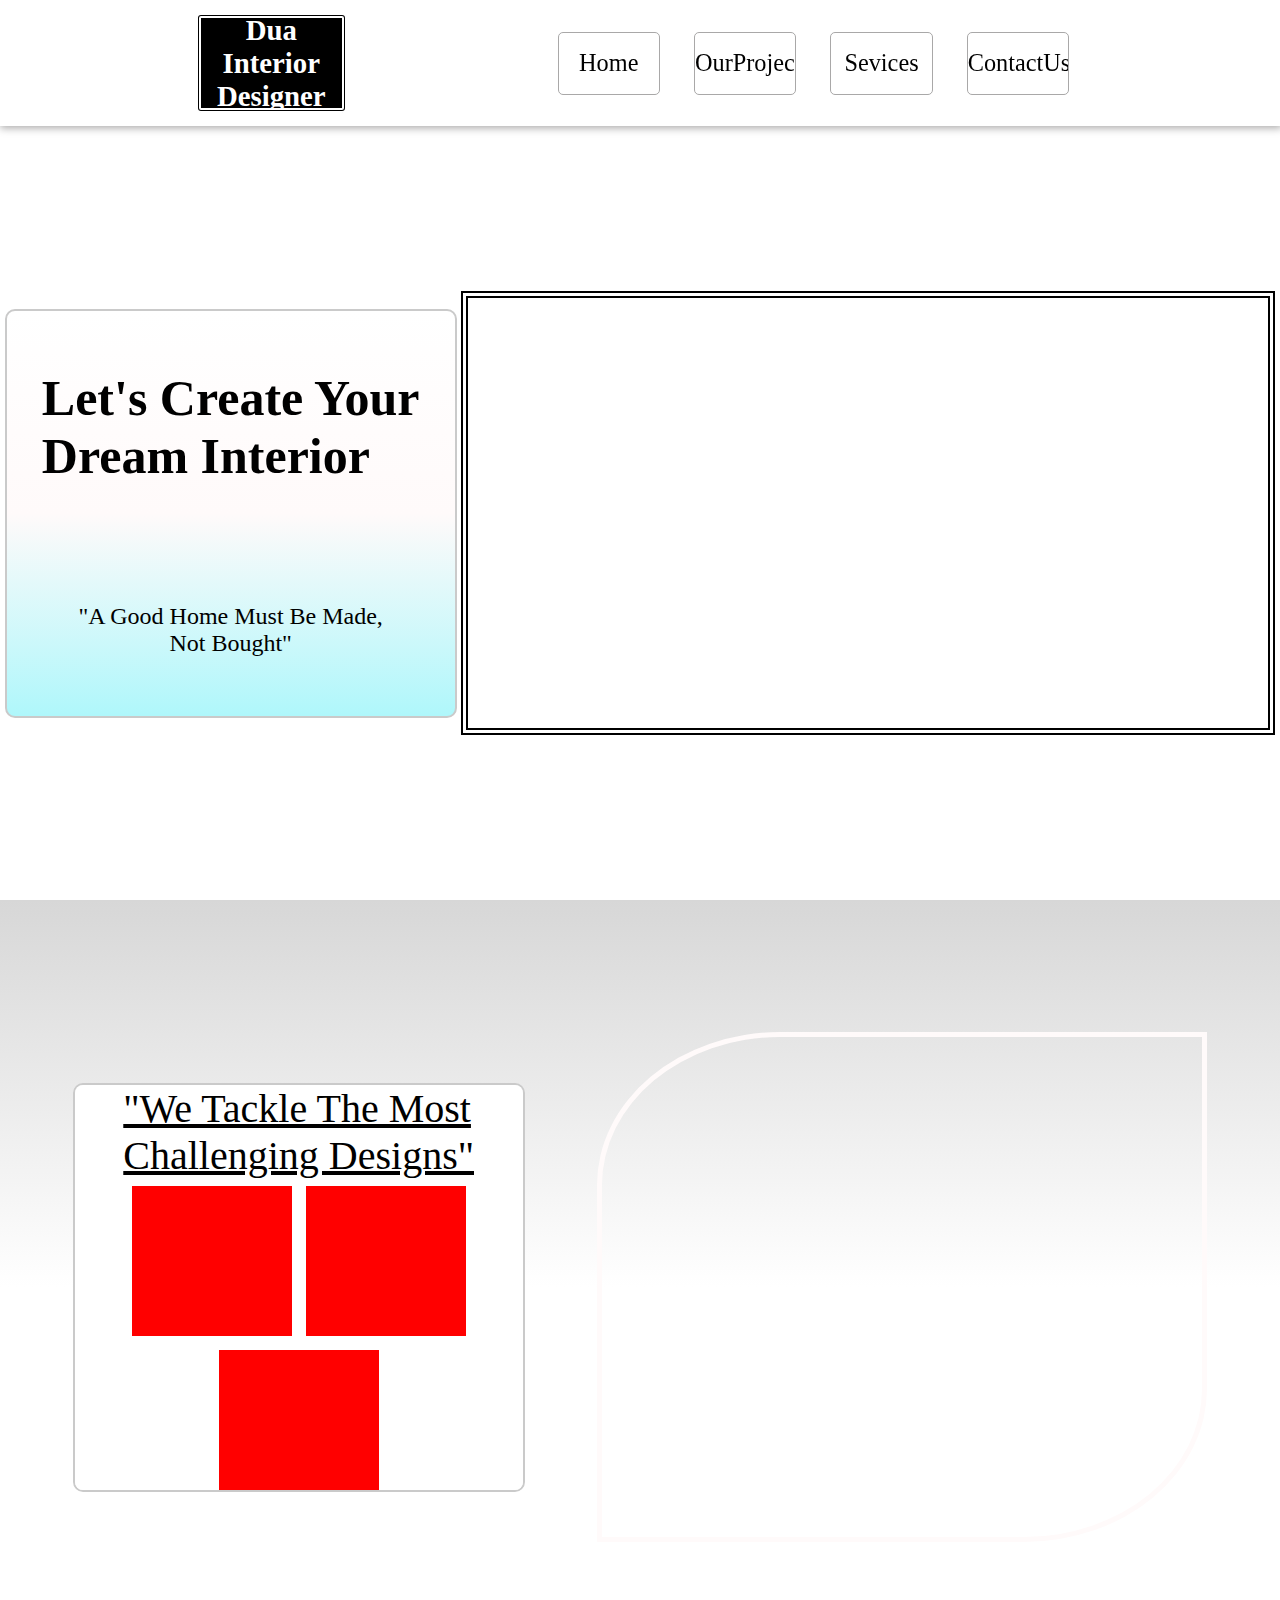
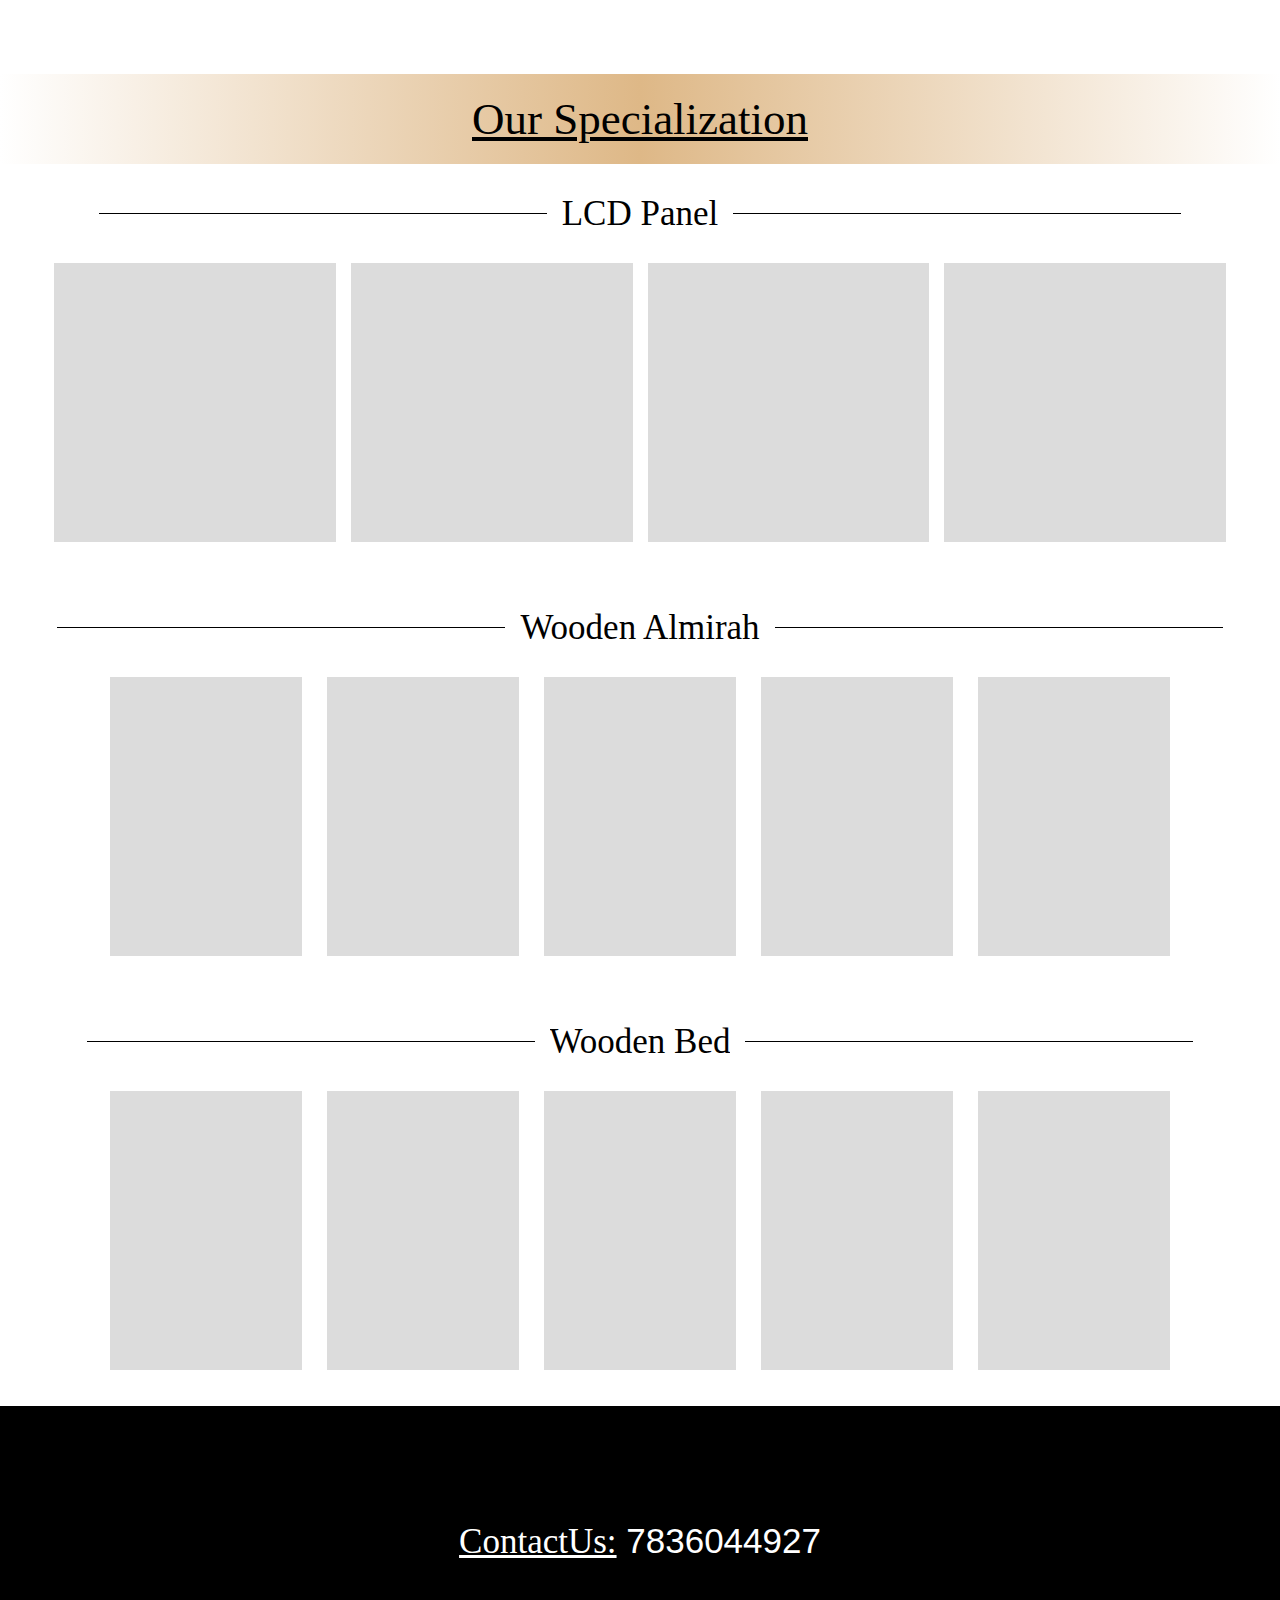
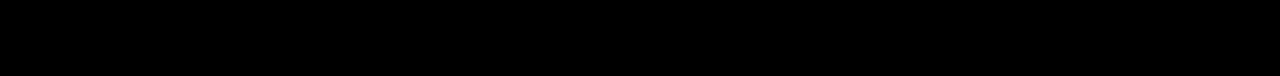
==== index.html @ 4cc11ae5 "Add files via upload" ====
<!DOCTYPE html>
<html lang="en">
<head>
    <meta charset="UTF-8">
    <meta name="viewport" content="width=device-width, initial-scale=1.0">
    <title>DuaInteriorDesigner</title>
    <link rel="stylesheet" href="style.css">
</head>
<body>
    <main>
        <header>
            <div id="logo"><p>Dua Interior Designer</p></div>
            <div>
                <a href="#fakeheader"><button class="headerbtns">Home</button></a>
                <button class="headerbtns">OurProjects</button>
                <button class="headerbtns">Sevices</button>
                <a href="#contactus"><button class="headerbtns">ContactUs</button></a>

            </div>
        </header>
        <div id="fakeheader"></div>
        <div class="pages" >
            <div class="info"><h1 id="firstPageInfo">Let's Create Your<br>Dream Interior</h1><br><h2 style="text-align: center; font-weight: lighter;">"A Good Home Must Be Made,<br>Not Bought"</h2></div>
            <div id="frontPageImage"></div>
        </div>
        <div class="pages" id="secondpage">
            <div class="info" style="background-color: white; background-image: none;"><h1 id="secondPageInfo">"We Tackle The Most<br>Challenging Designs"</h1>
                <div class="secondpageItems" style="background-image: url('images/almirah6.jpg'); background-size: contain;"></div>
                <div class="secondpageItems" style="background-image: url('images/bed6.jpg'); background-size: contain;"></div>
                <div class="secondpageItems" style="background-image: url('images/lcdpanel.jpg'); background-size: contain;"></div>
            </div>
            <div id="secondpageImage"></div>
        </div>
        <div id="thirdHead"><p>Our Specialization</p></div><br>
        <div class="Specializationheader" ><hr><p>LCD Panel</p><hr></div>
        <div class="SpecializedDiv" id="firstSpecializedDiv">  
            <div class="SpecializedItems" style="background-image: url('images/frontpage.webp'); background-size: contain;"></div>   
            <div class="SpecializedItems" style="background-image: url('images/lcdpanel2.jpg'); background-size: contain;"></div>   
            <div class="SpecializedItems" style="background-image: url('images/lcdpanel6.webp'); background-size:contain;"></div>   
            <div class="SpecializedItems" style="background-image: url('images/lcdpanel3.jpg'); background-size: contain;"></div>   
        </div>
        <br><br>
        <div class="Specializationheader"><hr><p>Wooden Almirah</p><hr></div>
        <div class="SpecializedDiv">  
            <div class="SpecializedItems2" style="background-image: url('images/almirah6.jpg'); background-size:contain;"></div>   
            <div class="SpecializedItems2" style="background-image: url('images/almirah5.webp'); background-size: contain;"></div>   
            <div class="SpecializedItems2" style="background-image: url('images/almirah7.jpg'); background-size: contain;"></div>   
            <div class="SpecializedItems2" style="background-image: url('images/almirah3.jpg'); background-size:contain;"></div>   
            <div class="SpecializedItems2" style="background-image: url('images/almirah.jpg'); background-size: contain;"></div>   
        </div>
        <br><br>
        <div class="Specializationheader"><hr><p>Wooden Bed</p><hr></div>
        <div class="SpecializedDiv">  
            <div class="SpecializedItems2" style="background-image: url('images/bed5.jpg'); background-size:contain;"></div>   
            <div class="SpecializedItems2" style="background-image: url('images/bed.webp'); background-size: contain;"></div>   
            <div class="SpecializedItems2" style="background-image: url('images/bed6.jpg'); background-size: contain;"></div>   
            <div class="SpecializedItems2" style="background-image: url('images/bed4.webp'); background-size:contain;"></div>   
            <div class="SpecializedItems2" style="background-image: url('images/bed2.webp'); background-size: contain;"></div>   
        </div>
        <br>
    <footer>
        <p id="contactus" style="font-family: Arial, Helvetica, sans-serif;"><u>ContactUs:</u> 7836044927</p>
    </footer>
    </main>
</body>
</html>
---- style.css ----
*{
    margin: 0%;
    padding: 0%;
    font-family: Georgia, 'Times New Roman', Times, serif;
    overflow-x: hidden;
}
body,html{
    margin: 0%;
    padding: 0%;
}
header{
    height: 14vh;
    width: 100vw;
    background-color: white;
    display: flex;
    justify-content: space-evenly;
    align-items: center;
    box-shadow: 1px 1px 8px 1px rgb(169, 168, 168);
    position: fixed;
}
#fakeheader{
    height: 14vh;
    width: 100vw;
}
#logo{
    height: 10vh;
    width: 11vw;
    color: white;
    background-color: black;
    border-radius: 5px;
    font-size: 3.2vh;
    border: 5px double white;
    display: flex;
    justify-content: center;
    align-items: center;
    text-align: center;
    font-weight: bold;
}
.headerbtns{
    height: 7vh;
    width: 8vw;
    font-size: 2.7vh;
    background-color: white;
    margin: 15px;
    border: none;
    border-radius: 5px;
    border: 1px solid  rgb(169, 168, 168);
    &:hover{
        color: white;
        background-color: black;
        border: 5px double white;
        border-radius: 5px;
    }
}
#firstPageInfo{
    font-size: 50px; 
    text-align: start;
}
.pages{
    height: 86vh;
    background-color: white;
    display: flex;
    justify-content: space-evenly;
    align-items: center;
}
#frontPageImage{
    height: 430px;
    width: 800px;
    background-image: url('images/livingroom.jpg');
    background-size:700px 430px; 
    background-repeat: no-repeat; 
    background-position: center;
    border: 7px double black;
}
#secondpage{
    height: 86vh;
    background-color:silver;
    background-image: linear-gradient(rgb(215, 215, 215),white,white);
    display: flex;
    justify-content: space-evenly;
    align-items: center;
}
.info{
    height: 45vh;
    width: 35vw;
    background-image: linear-gradient(white,snow,rgb(175, 247, 251));
    border-radius: 10px;
    border: 2px solid rgb(202, 202, 202);
    display: flex;
    flex-wrap: wrap;
    justify-content: center;
    align-items: center;
}
#secondPageInfo{
    font-size: 40px; 
    text-align: start; 
    font-weight: lighter; 
    text-decoration: underline;
}
.secondpageItems{
    height: 150px;
    width: 160px;
    background-color: red;
    margin: 7px;
}
#secondpageImage{
    height: 500px;
    width: 600px;
    background-image: url('images/livingroom3.webp');
    background-size:cover; 
    background-repeat: no-repeat; 
    background-position: center;
    border-top-left-radius: 30%;
    border-bottom-right-radius: 30%;
    border: 5px solid snow;
}
#thirdHead{
    height: 10vh; 
    width: 100vw; 
    font-size: 45px; 
    display: flex;
    justify-content: center;
    align-items: center;
    text-decoration: underline;
    background-image: linear-gradient(to right,white,burlywood,white);
}
.SpecializedDiv{
    height: 35vh;
    width: 100vw;
    background-color: transparent;
    display: flex;
    justify-content: center;
    align-items: center;
    gap: 5px;
}
.SpecializedItems{
    height: 31vh;
    width: 22vw;
    background-color: gainsboro;
    margin: 5px;
    background-repeat: no-repeat;
    background-position: center;
}
hr{ height: 1.2px;
    width: 35vw;
    background-color: black;
    border: none;
}
.SpecializedItems2{
    height: 31vh;
    width: 15vw;
    background-color: gainsboro;
    margin: 10px;
    background-repeat: no-repeat;
    background-position: center;
}
.Specializationheader{
    height:7vh; 
    width:100vw; 
    display: flex; 
    justify-content: center; 
    align-items: center; 
    font-size:35px; 
    gap: 15px;
}
footer{
    height: 30vh;
    background-color: black;
    display: flex;
    justify-content: center;
    align-items: center;
    color:white; 
    font-size:35px; 
    font-family: Arial, Helvetica, sans-serif;
}
@media screen and (max-width:550px) {
    header{
        height: 14vh;
        background-color: white;
        display: flex;
        flex-wrap: wrap;
        justify-content:center;
        align-items: center;
        box-shadow: 1px 1px 8px 1px rgb(169, 168, 168);
        position: fixed;
    }
    #fakeheader{
        height: 14vh;
        width: 100vw;
    }
    #logo{
        height: 8vh;
        width: 35vw;
        color: white;
        background-color: black;
        border-radius: 5px;
        font-size: 2.4vh;
        border: 5px double white;
        display: flex;
        justify-content: center;
        align-items: center;
        font-weight: bold;
        margin: 5px;
    }
    .headerbtns{
        height: 6vh;
        width: 32vw;
        font-size: 2.7vh;
        background-color: white;
        margin: 1.5vh;
        margin-left:11.5vw;
        border: none;
        border-radius: 5px;
        border: 1px solid  rgb(169, 168, 168);
        &:hover{
            color: white;
            background-color: black;
            border: 5px double white;
            border-radius: 5px;
        }
    }
    .pages{
        height: 62vh;
        background-color: white;
        display: inline-block;
        justify-content: center;
        align-items: center;
    }
    .info{
        height: 25vh;
        width: 90vw;
        background-image: linear-gradient(white,snow,rgb(175, 247, 251));
        border-radius: 10px;
        border: 2px solid rgb(202, 202, 202);
        display: flex;
        flex-wrap: wrap;
        justify-content: center;
        align-items: center;
        margin: 20px;
        font-size: 11px;
    } 
    #firstPageInfo{
        font-size: 25px; 
        text-align: start;
    }       
    #frontPageImage{
        height: 27vh;
        width: 95vw;
        background-image: url('images/livingroom.jpg');
        background-size:87vw 26.99vh; 
        background-repeat: no-repeat; 
        background-position: center;
        border: 5px double black;
        margin: 5px;
    }  
    #secondpage{
        height: 70vh;
        background-image: linear-gradient(rgb(215, 215, 215),white,white);
        display: flex;
        flex-direction: column;
        justify-content: center;
        align-items: center;
    }
    #secondPageInfo{
        width: 100%;
        display: flex;
        justify-content: center;
        font-size: 25px; 
        text-align: start; 
        font-weight: lighter; 
        text-decoration: underline;
    }    
    .secondpageItems{
        height: 90px;
        width: 100px;
        background-color: red;
        margin: 7px;
        margin-left: 9px;
    }
    #secondpageImage{
        height: 30vh;
        width: 90vw;
        background-image: url('images/livingroom3.webp');
        background-size:cover; 
        background-repeat: no-repeat; 
        background-position: center;
        border-top-left-radius: 30%;
        border-bottom-right-radius: 30%;
        border: 5px solid snow;
    } 
    #thirdHead{
        height: 7vh; 
        width: 100vw; 
        font-size: 28px; 
        display: flex;
        justify-content: center;
        align-items: center;
        text-decoration: underline;
        background-image: linear-gradient(to right,white,burlywood,white);
    }    
    .Specializationheader{
        height:7vh; 
        width:100vw; 
        display: flex; 
        justify-content: center; 
        align-items: center; 
        font-size:25px; 
        gap: 15px;
    }
    #firstSpecializedDiv{
        height: 35vh;
    }
    .SpecializedDiv{
        height: 60vh;
        width: 100vw;
        background-color: transparent;
        display: flex;
        flex-wrap: wrap;
        justify-content: center;
        align-items: center;
        gap: 5px;
    }
    .SpecializedItems{
        height: 14vh;
        width: 45vw;
        background-color: gainsboro;
        margin: 5px;
        background-repeat: no-repeat;
        background-position: center;
    }
    hr{ height: 1.2px;
        width: 21vw;
        background-color: black;
        border: none;
    } 
    .SpecializedItems2{
        height: 18vh;
        width: 40vw;
        background-color: gainsboro;
        margin: 5px;
        background-repeat: no-repeat;
        background-position: center;
    }
    footer{
        font-size:30px; 
        display: flex;
        flex-direction: column; 
    }    
}
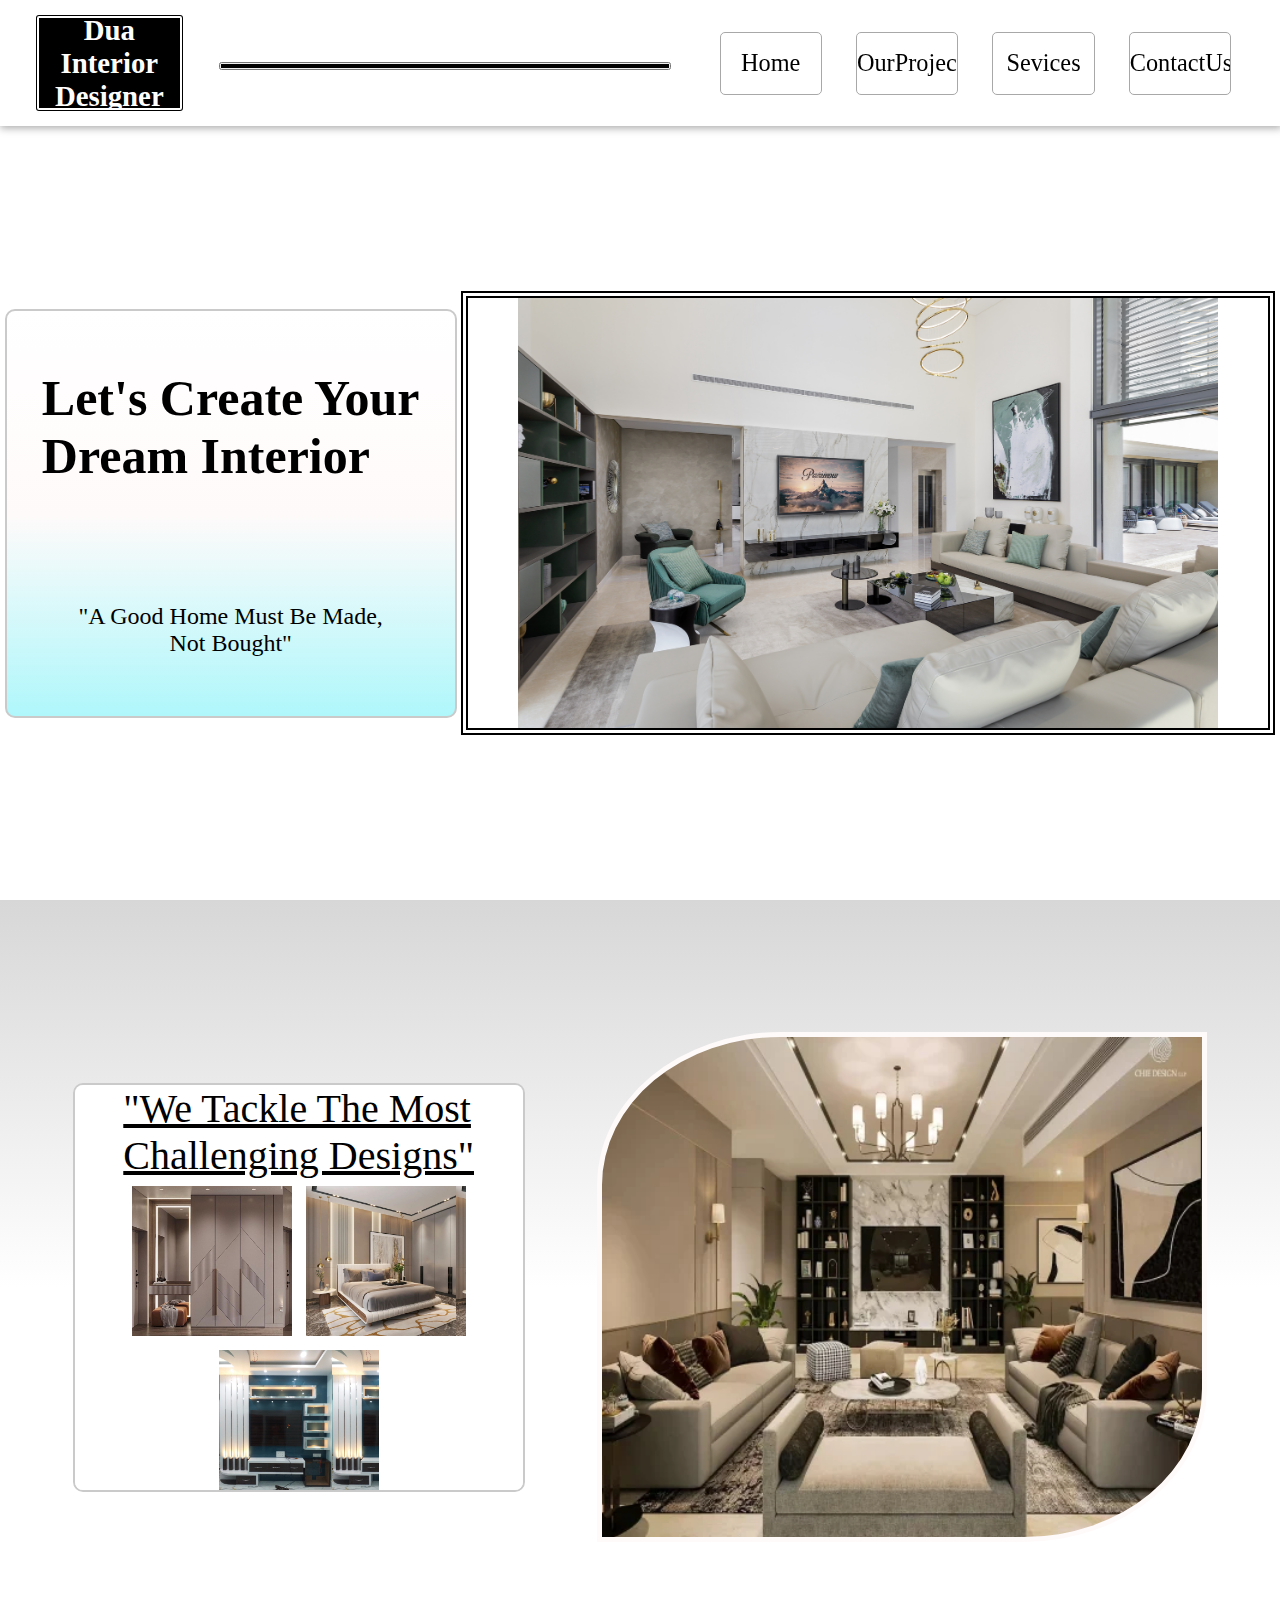
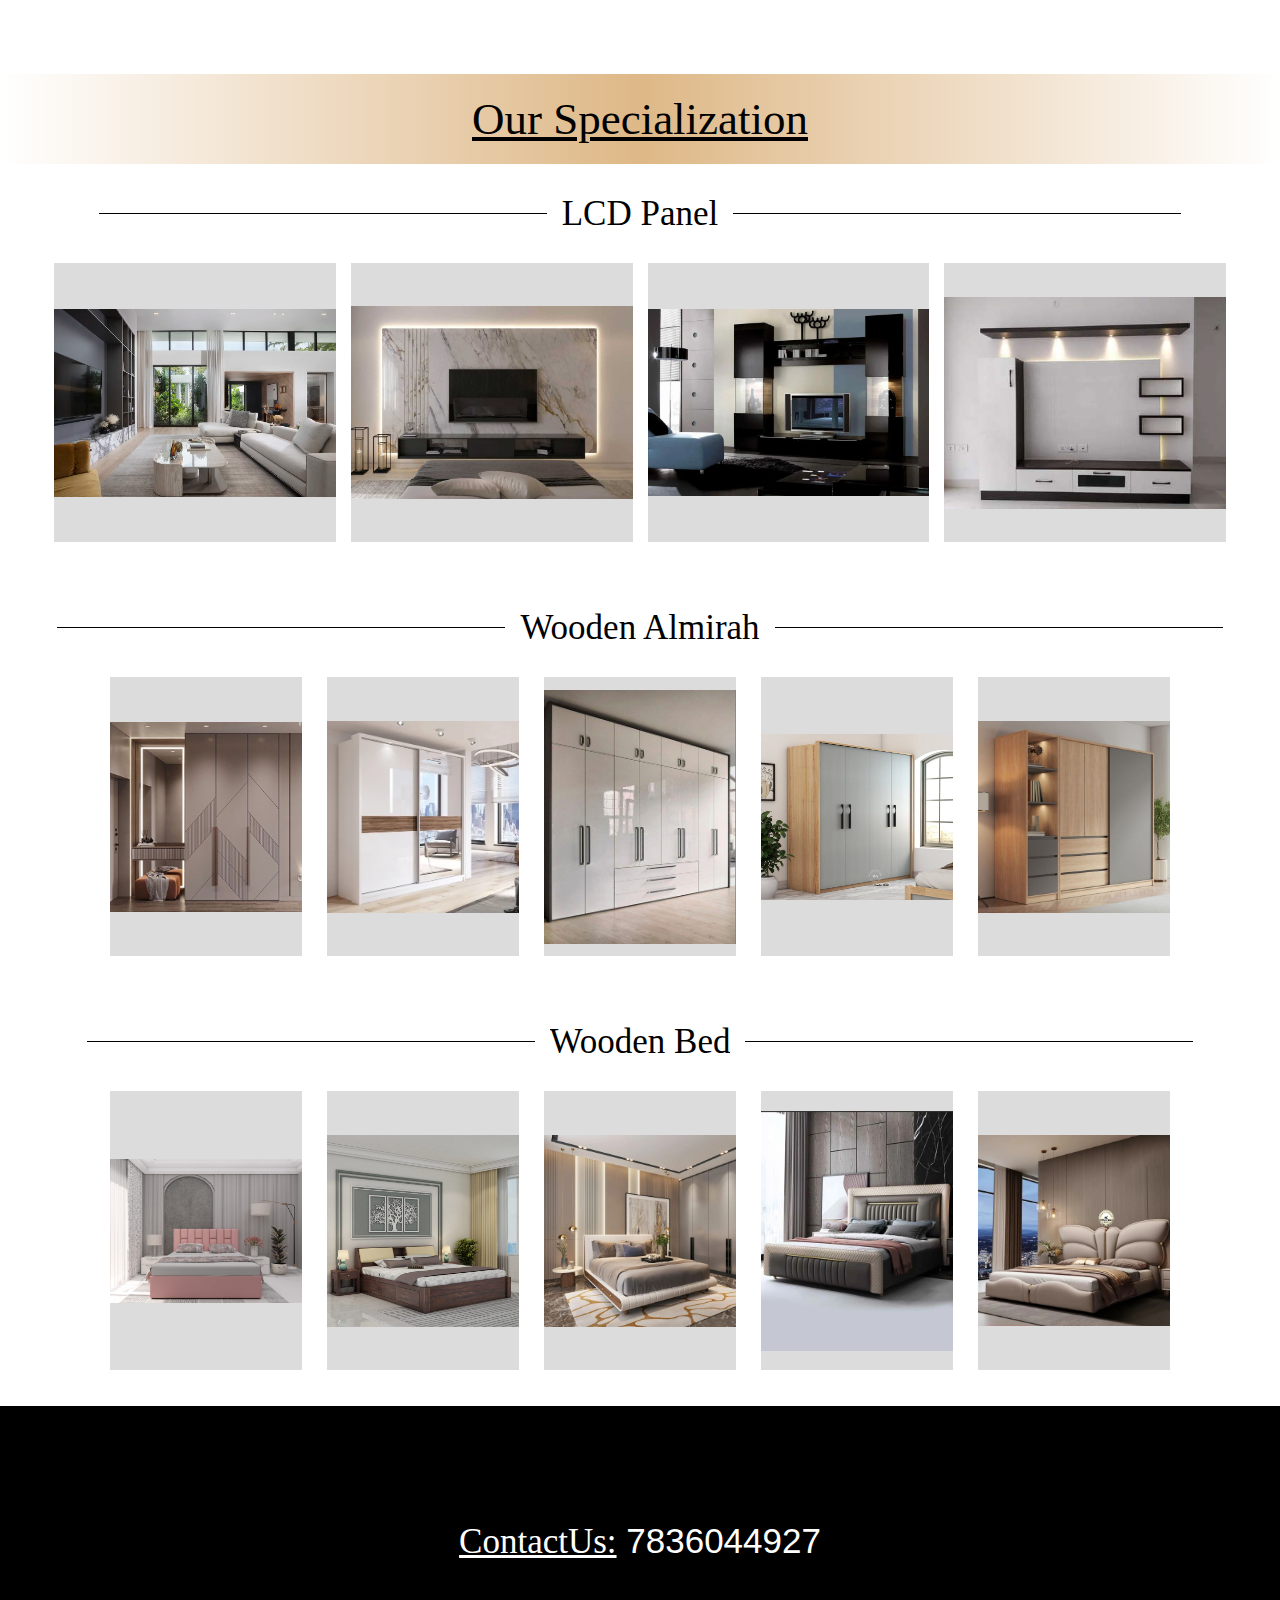
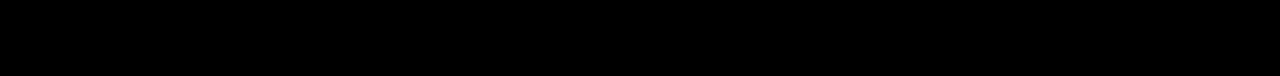
==== commit a9f9f38e: "Update index.html" ====
--- a/index.html
+++ b/index.html
@@ -10,12 +10,12 @@
     <main>
         <header>
             <div id="logo"><p>Dua Interior Designer</p></div>
-            <div>
-                <a href="#fakeheader"><button class="headerbtns">Home</button></a>
-                <button class="headerbtns">OurProjects</button>
-                <button class="headerbtns">Sevices</button>
+            <a href="#homebtn"><button id="morebtn" ><hr class="more"><hr class="more"><hr class="more"></button></a>
+            <div id="headerbtn">
+                <a href="#fakeheader"><button class="headerbtns" id="homebtn">Home</button></a>
+                <a href=""><button class="headerbtns">OurProjects</button></a>
+                <a href=""><button class="headerbtns">Sevices</button></a>
                 <a href="#contactus"><button class="headerbtns">ContactUs</button></a>
-
             </div>
         </header>
         <div id="fakeheader"></div>
@@ -24,7 +24,7 @@
             <div id="frontPageImage"></div>
         </div>
         <div class="pages" id="secondpage">
-            <div class="info" style="background-color: white; background-image: none;"><h1 id="secondPageInfo">"We Tackle The Most<br>Challenging Designs"</h1>
+            <div class="info" style="background-color: white; background-image: none;"><h1 id="secondPageInfo">"We Tackle The Most<br>Challenging Designs" </h1>
                 <div class="secondpageItems" style="background-image: url('images/almirah6.jpg'); background-size: contain;"></div>
                 <div class="secondpageItems" style="background-image: url('images/bed6.jpg'); background-size: contain;"></div>
                 <div class="secondpageItems" style="background-image: url('images/lcdpanel.jpg'); background-size: contain;"></div>
@@ -62,5 +62,6 @@
         <p id="contactus" style="font-family: Arial, Helvetica, sans-serif;"><u>ContactUs:</u> 7836044927</p>
     </footer>
     </main>
+    <script src="index.js"></script>
 </body>
-</html>+</html>
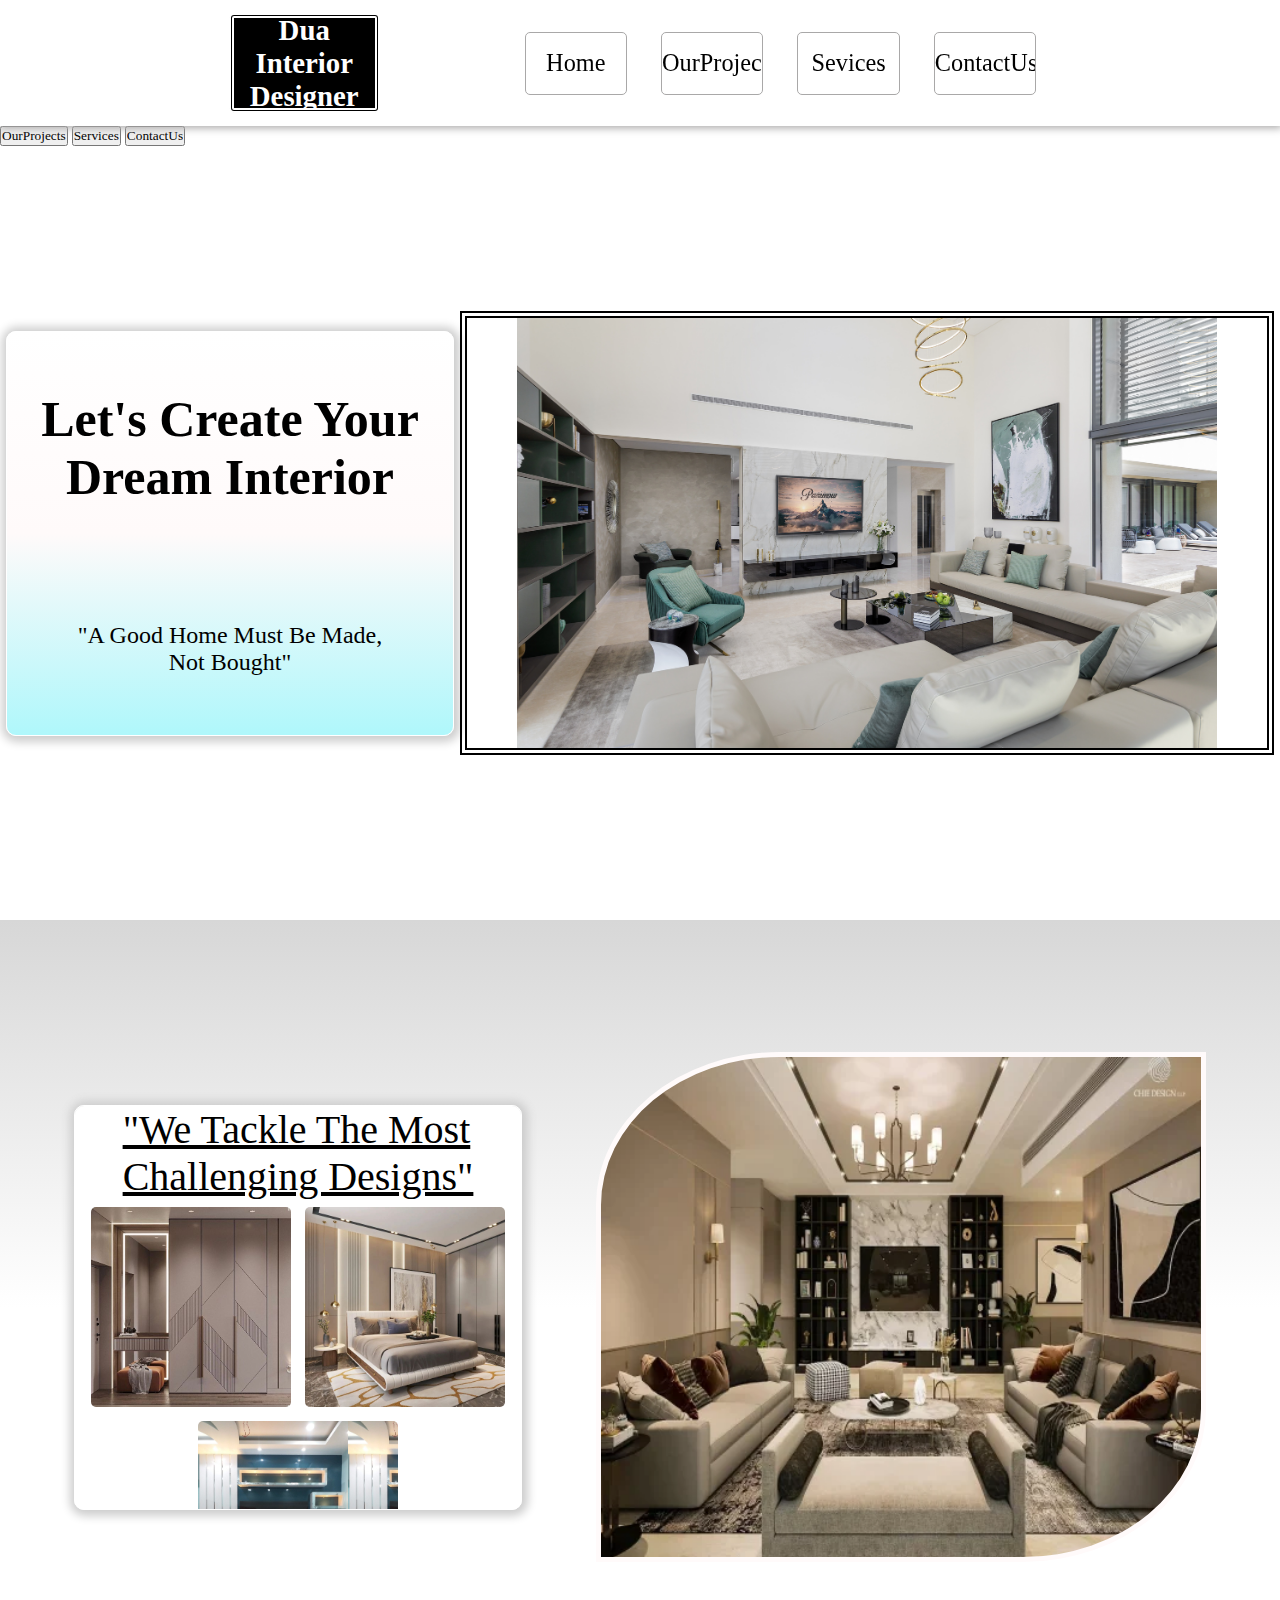
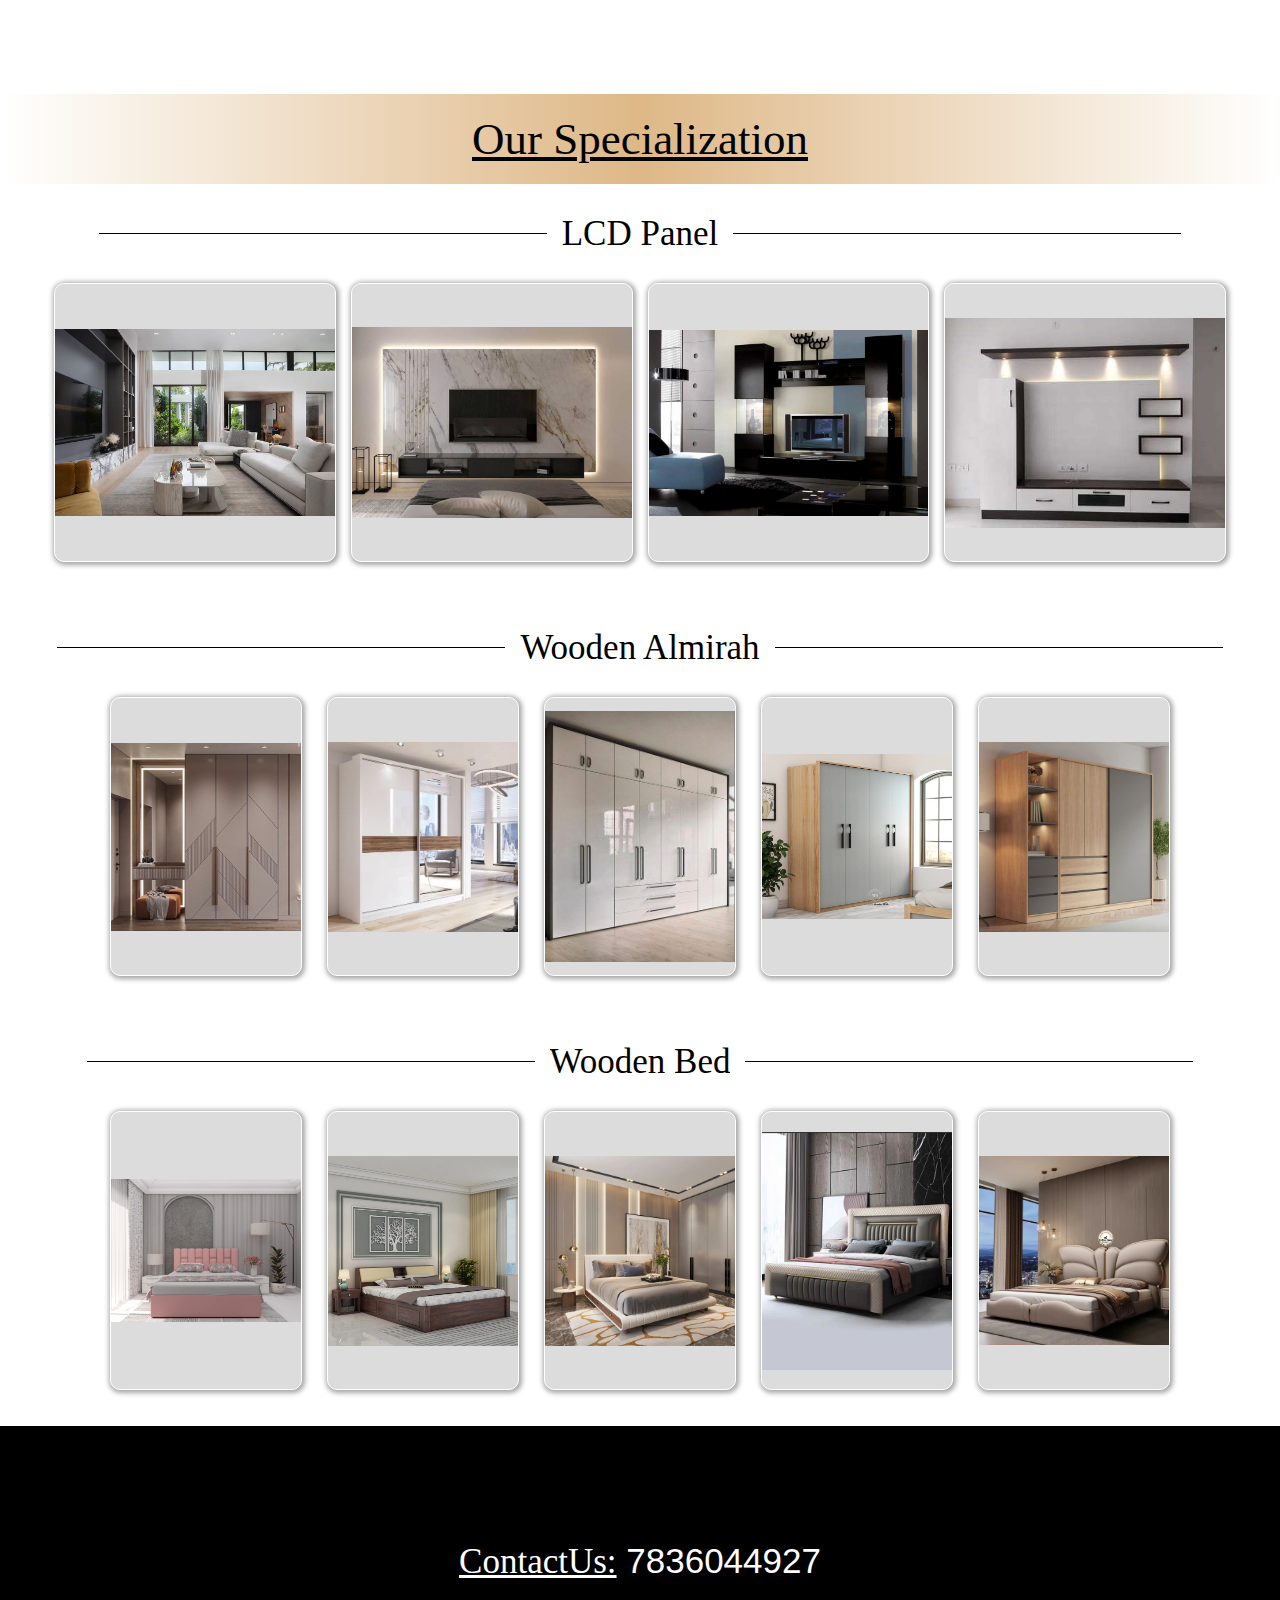
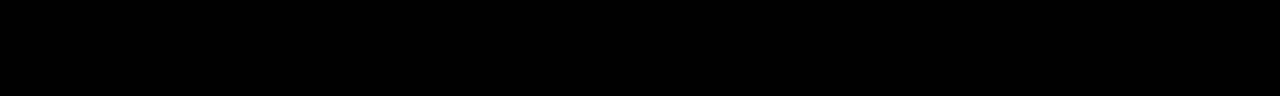
==== commit 798becd8: "Update index.html" ====
--- a/index.html
+++ b/index.html
@@ -19,6 +19,11 @@
             </div>
         </header>
         <div id="fakeheader"></div>
+        <div id="header2">
+            <a href=""><button class="header2Btns">OurProjects</button></a>
+            <a href=""><button class="header2Btns">Services</button></a>
+            <a href=""><button class="header2Btns">ContactUs</button></a>
+        </div>
         <div class="pages" >
             <div class="info"><h1 id="firstPageInfo">Let's Create Your<br>Dream Interior</h1><br><h2 style="text-align: center; font-weight: lighter;">"A Good Home Must Be Made,<br>Not Bought"</h2></div>
             <div id="frontPageImage"></div>
--- a/style.css
+++ b/style.css
@@ -13,7 +13,7 @@
     width: 100vw;
     background-color: white;
     display: flex;
-    justify-content: space-evenly;
+    justify-content: center;
     align-items: center;
     box-shadow: 1px 1px 8px 1px rgb(169, 168, 168);
     position: fixed;
@@ -35,6 +35,17 @@
     align-items: center;
     text-align: center;
     font-weight: bold;
+    margin-right: 130px;
+}
+#morebtn{
+    display:none;
+}
+.more{
+    height: 4px;
+    width: 50px;
+    border-radius: 5px;
+    margin: 1px;
+    margin-top: 8px;
 }
 .headerbtns{
     height: 7vh;
@@ -54,7 +65,7 @@
 }
 #firstPageInfo{
     font-size: 50px; 
-    text-align: start;
+    text-align: center;
 }
 .pages{
     height: 86vh;
@@ -90,18 +101,26 @@
     flex-wrap: wrap;
     justify-content: center;
     align-items: center;
+    border-radius: 10px;
+    box-sizing: border-box;
+    border: 1px solid white;
+    box-shadow: 1px 1px 10px 5px rgb(205, 205, 205);
 }
 #secondPageInfo{
+    width: 100%;
     font-size: 40px; 
     text-align: start; 
     font-weight: lighter; 
     text-decoration: underline;
+    display: flex;
+    justify-content: center;
 }
 .secondpageItems{
-    height: 150px;
-    width: 160px;
+    height: 200px;
+    width: 200px;
     background-color: red;
     margin: 7px;
+    border-radius: 5px;
 }
 #secondpageImage{
     height: 500px;
@@ -140,6 +159,10 @@
     margin: 5px;
     background-repeat: no-repeat;
     background-position: center;
+    border-radius: 10px;
+    box-sizing: border-box;
+    border: 1px solid white;
+    box-shadow: 1px 1px 5px 2px rgb(166, 166, 166);
 }
 hr{ height: 1.2px;
     width: 35vw;
@@ -153,6 +176,10 @@
     margin: 10px;
     background-repeat: no-repeat;
     background-position: center;
+    border-radius: 10px;
+    box-sizing: border-box;
+    border: 1px solid white;
+    box-shadow: 1px 1px 5px 2px rgb(166, 166, 166);
 }
 .Specializationheader{
     height:7vh; 
@@ -175,7 +202,8 @@
 }
 @media screen and (max-width:550px) {
     header{
-        height: 14vh;
+        height: 11.5vh;
+        width: 100vw;
         background-color: white;
         display: flex;
         flex-wrap: wrap;
@@ -185,12 +213,12 @@
         position: fixed;
     }
     #fakeheader{
-        height: 14vh;
+        height: 11.5vh;
         width: 100vw;
     }
     #logo{
         height: 8vh;
-        width: 35vw;
+        width: 36vw;
         color: white;
         background-color: black;
         border-radius: 5px;
@@ -201,6 +229,26 @@
         align-items: center;
         font-weight: bold;
         margin: 5px;
+    }
+    #morebtn{
+        height: 50px; 
+        width: 55px; 
+        display: flex; 
+        flex-direction: column;
+        background-color:white; 
+        margin-left:100px;
+        border: none;
+    }
+    .more{
+        height: 4px;
+        width: 50px;
+        border-radius: 5px;
+        margin: 1px;
+        margin-top: 8px;
+    }    
+    #headerbtn{
+        height: 17vh;
+        background-color: white;
     }
     .headerbtns{
         height: 6vh;
@@ -271,11 +319,15 @@
         text-decoration: underline;
     }    
     .secondpageItems{
-        height: 90px;
-        width: 100px;
+        height: 95px;
+        width: 95px;
         background-color: red;
         margin: 7px;
         margin-left: 9px;
+        border-radius: 50%;
+        box-sizing: border-box;
+        border: 1px solid white;
+        box-shadow: 1px 1px 5px 2px rgb(166, 166, 166);
     }
     #secondpageImage{
         height: 30vh;
@@ -287,6 +339,9 @@
         border-top-left-radius: 30%;
         border-bottom-right-radius: 30%;
         border: 5px solid snow;
+        box-sizing: border-box;
+        border: 1px solid white;
+        box-shadow: 1px 1px 7px 2px rgb(166, 166, 166);
     } 
     #thirdHead{
         height: 7vh; 
@@ -327,6 +382,10 @@
         margin: 5px;
         background-repeat: no-repeat;
         background-position: center;
+        border-radius: 5px;
+        box-sizing: border-box;
+        border: 1px solid white;
+        box-shadow: 1px 1px 5px 2px rgb(166, 166, 166);
     }
     hr{ height: 1.2px;
         width: 21vw;
@@ -340,10 +399,14 @@
         margin: 5px;
         background-repeat: no-repeat;
         background-position: center;
+        border-radius: 5px;
+        box-sizing: border-box;
+        border: 1px solid white;
+        box-shadow: 1px 1px 5px 2px rgb(166, 166, 166);
     }
     footer{
         font-size:30px; 
         display: flex;
         flex-direction: column; 
     }    
-}+}
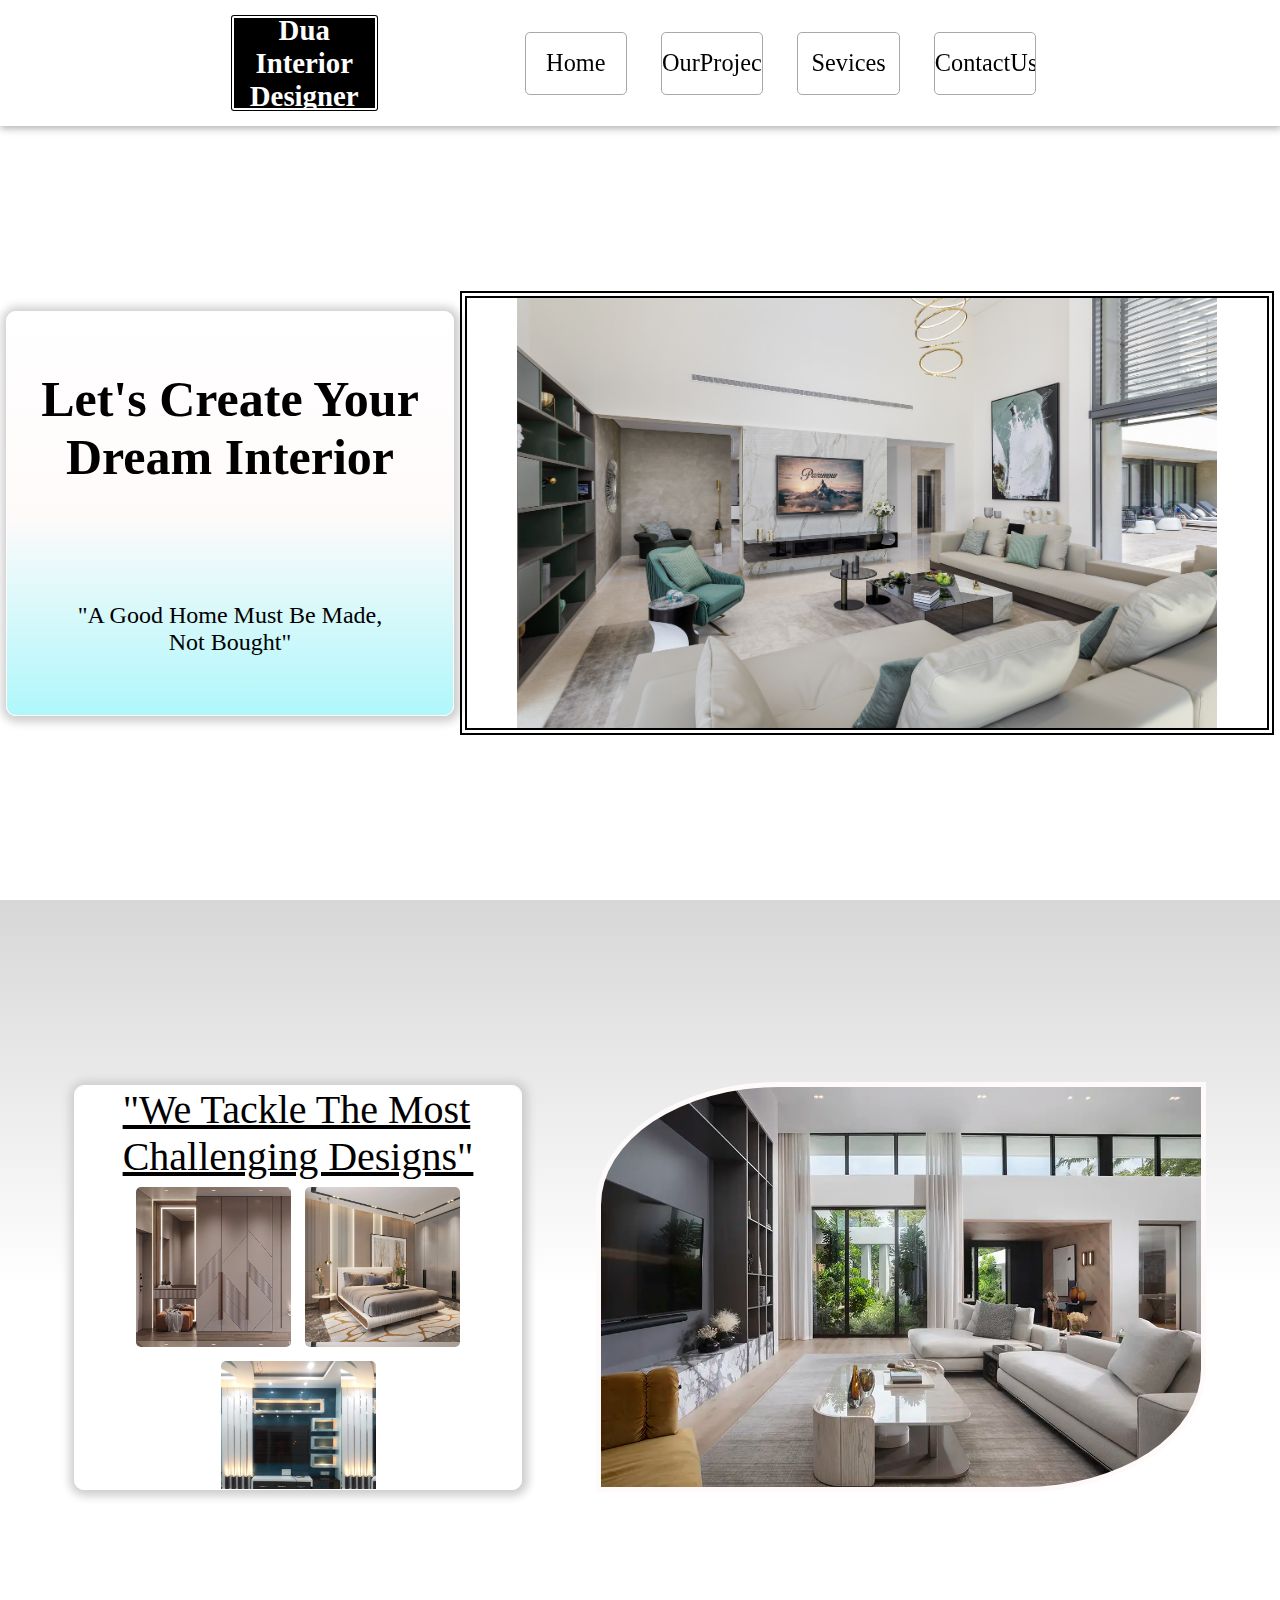
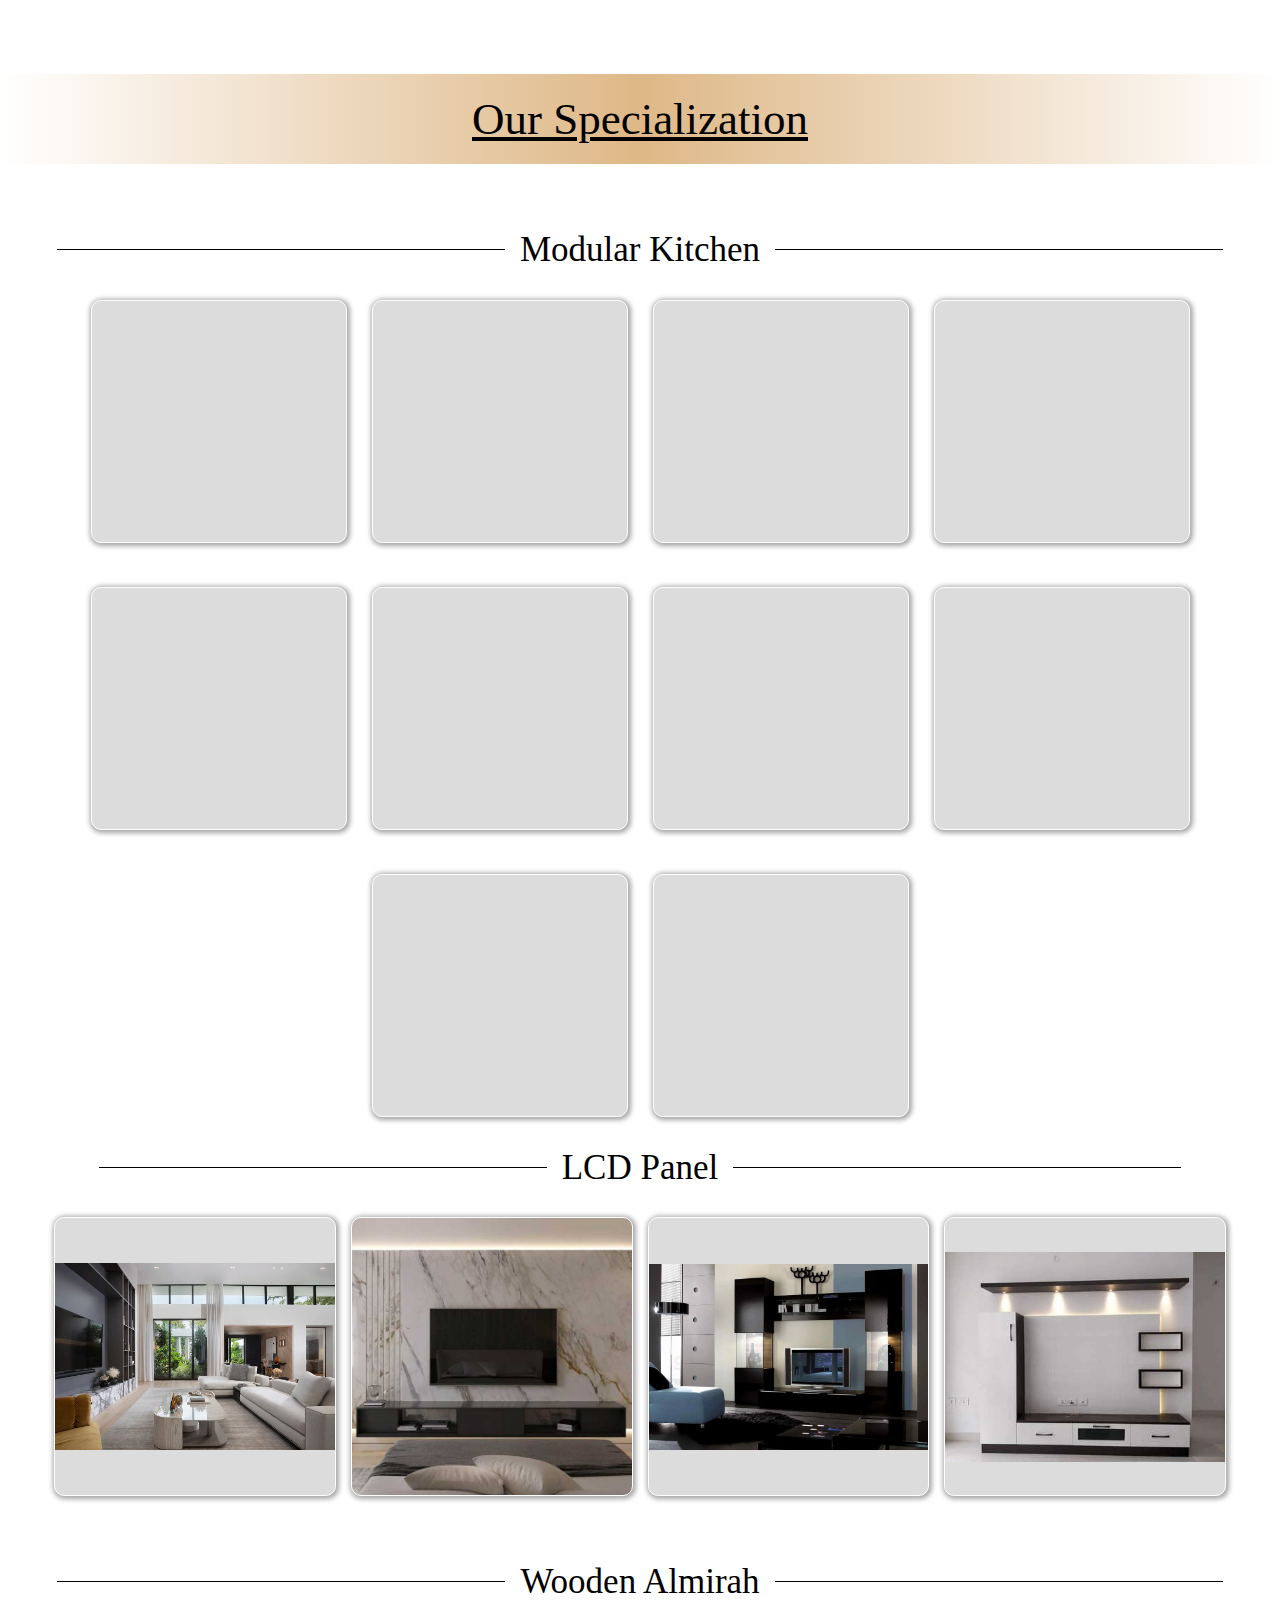
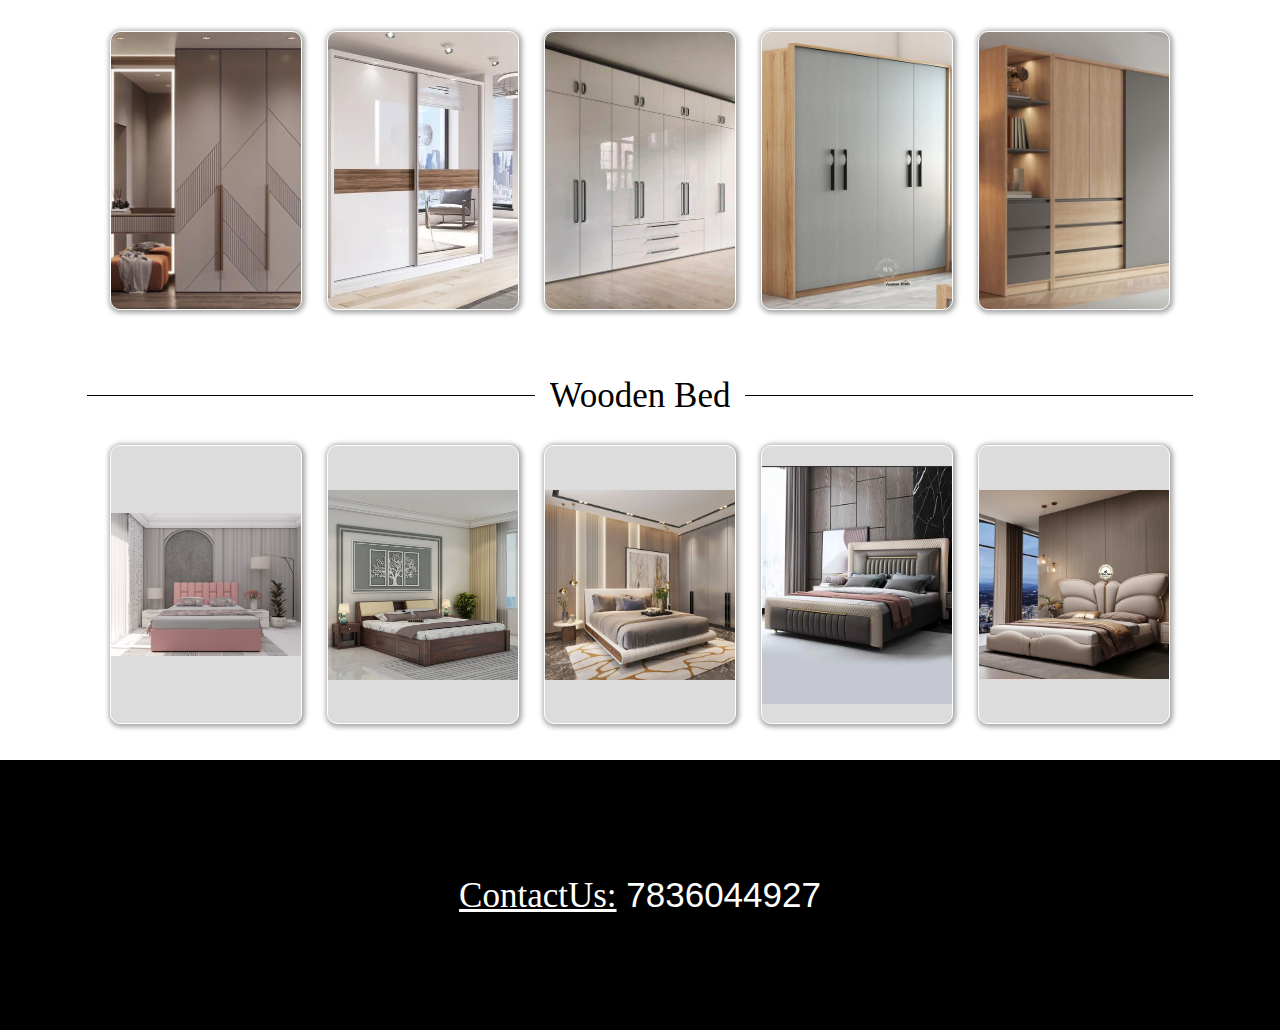
==== commit f393e141: "Update index.html" ====
--- a/index.html
+++ b/index.html
@@ -9,20 +9,20 @@
 <body>
     <main>
         <header>
-            <div id="logo"><p>Dua Interior Designer</p></div>
+            <a href="#fakeheader" style="text-decoration: none;"><div id="logo"><p>Dua Interior Designer</p></div></a>
             <a href="#homebtn"><button id="morebtn" ><hr class="more"><hr class="more"><hr class="more"></button></a>
             <div id="headerbtn">
-                <a href="#fakeheader"><button class="headerbtns" id="homebtn">Home</button></a>
-                <a href=""><button class="headerbtns">OurProjects</button></a>
-                <a href=""><button class="headerbtns">Sevices</button></a>
-                <a href="#contactus"><button class="headerbtns">ContactUs</button></a>
+                <a href="#fakeheader"  ><button class="headerbtns" id="homebtn">Home</button></a>
+                <a href="project.html" ><button class="headerbtns">OurProjects</button></a>
+                <a href="services.html"><button class="headerbtns">Sevices</button></a>
+                <a href="#contactus"   ><button class="headerbtns">ContactUs</button></a>
             </div>
         </header>
         <div id="fakeheader"></div>
         <div id="header2">
-            <a href=""><button class="header2Btns">OurProjects</button></a>
-            <a href=""><button class="header2Btns">Services</button></a>
-            <a href=""><button class="header2Btns">ContactUs</button></a>
+            <a href="project.html" ><button class="header2Btns">OurProjects</button></a>
+            <a href="services.html"><button class="header2Btns">Services</button></a>
+            <a href="#contactus"   ><button class="header2Btns">ContactUs</button></a>
         </div>
         <div class="pages" >
             <div class="info"><h1 id="firstPageInfo">Let's Create Your<br>Dream Interior</h1><br><h2 style="text-align: center; font-weight: lighter;">"A Good Home Must Be Made,<br>Not Bought"</h2></div>
@@ -37,21 +37,35 @@
             <div id="secondpageImage"></div>
         </div>
         <div id="thirdHead"><p>Our Specialization</p></div><br>
+        <br><br>
+        <div class="Specializationheader"><hr><p>Modular Kitchen </p><hr></div>
+        <div class="MKdiv">  
+            <div class="SpecializedItems3" style="background-image: url('images/MK5.jpg');  "></div>   
+            <div class="SpecializedItems3" style="background-image: url('images/MK6.jpg');  "></div>   
+            <div class="SpecializedItems3" style="background-image: url('images/MK8.jpg');  "></div>   
+            <div class="SpecializedItems3" style="background-image: url('images/MK24.webp');"></div>   
+            <div class="SpecializedItems3" style="background-image: url('images/MK19.webp');"></div>   
+            <div class="SpecializedItems3" style="background-image: url('images/MK12.jpg'); "></div>   
+            <div class="SpecializedItems3" style="background-image: url('images/MK10.jpg'); "></div>   
+            <div class="SpecializedItems3" style="background-image: url('images/MK13.jpg'); "></div>   
+            <div class="SpecializedItems3" style="background-image: url('images/MK14.jpg'); "></div>   
+            <div class="SpecializedItems3" style="background-image: url('images/MK20.webp'); "></div>   
+        </div>
         <div class="Specializationheader" ><hr><p>LCD Panel</p><hr></div>
         <div class="SpecializedDiv" id="firstSpecializedDiv">  
             <div class="SpecializedItems" style="background-image: url('images/frontpage.webp'); background-size: contain;"></div>   
-            <div class="SpecializedItems" style="background-image: url('images/lcdpanel2.jpg'); background-size: contain;"></div>   
+            <div class="SpecializedItems" style="background-image: url('images/lcdpanel2.jpg'); background-size: cover;"></div>   
             <div class="SpecializedItems" style="background-image: url('images/lcdpanel6.webp'); background-size:contain;"></div>   
             <div class="SpecializedItems" style="background-image: url('images/lcdpanel3.jpg'); background-size: contain;"></div>   
         </div>
         <br><br>
         <div class="Specializationheader"><hr><p>Wooden Almirah</p><hr></div>
         <div class="SpecializedDiv">  
-            <div class="SpecializedItems2" style="background-image: url('images/almirah6.jpg'); background-size:contain;"></div>   
-            <div class="SpecializedItems2" style="background-image: url('images/almirah5.webp'); background-size: contain;"></div>   
-            <div class="SpecializedItems2" style="background-image: url('images/almirah7.jpg'); background-size: contain;"></div>   
-            <div class="SpecializedItems2" style="background-image: url('images/almirah3.jpg'); background-size:contain;"></div>   
-            <div class="SpecializedItems2" style="background-image: url('images/almirah.jpg'); background-size: contain;"></div>   
+            <div class="SpecializedItems2" style="background-image: url('images/almirah6.jpg'); background-size:cover;"></div>   
+            <div class="SpecializedItems2" style="background-image: url('images/almirah5.webp'); background-size: cover;"></div>   
+            <div class="SpecializedItems2" style="background-image: url('images/almirah7.jpg'); background-size: cover;"></div>   
+            <div class="SpecializedItems2" style="background-image: url('images/almirah3.jpg'); background-size:cover;"></div>   
+            <div class="SpecializedItems2" style="background-image: url('images/almirah.jpg'); background-size: cover;"></div>   
         </div>
         <br><br>
         <div class="Specializationheader"><hr><p>Wooden Bed</p><hr></div>
--- a/style.css
+++ b/style.css
@@ -7,6 +7,8 @@
 body,html{
     margin: 0%;
     padding: 0%;
+    scrollbar-width:none;
+    scroll-behavior: smooth;
 }
 header{
     height: 14vh;
@@ -17,6 +19,9 @@
     align-items: center;
     box-shadow: 1px 1px 8px 1px rgb(169, 168, 168);
     position: fixed;
+}
+#header2{
+    display: none;
 }
 #fakeheader{
     height: 14vh;
@@ -116,16 +121,15 @@
     justify-content: center;
 }
 .secondpageItems{
-    height: 200px;
-    width: 200px;
-    background-color: red;
+    height: 160px;
+    width: 155px;
     margin: 7px;
     border-radius: 5px;
 }
 #secondpageImage{
-    height: 500px;
+    height: 400px;
     width: 600px;
-    background-image: url('images/livingroom3.webp');
+    background-image: url('images/frontpage.webp');
     background-size:cover; 
     background-repeat: no-repeat; 
     background-position: center;
@@ -148,6 +152,16 @@
     width: 100vw;
     background-color: transparent;
     display: flex;
+    justify-content: center;
+    align-items: center;
+    gap: 5px;
+}
+.MKdiv{
+    height: 95vh;
+    width: 100vw;
+    background-color: transparent;
+    display: flex;
+    flex-wrap: wrap;
     justify-content: center;
     align-items: center;
     gap: 5px;
@@ -181,6 +195,19 @@
     border: 1px solid white;
     box-shadow: 1px 1px 5px 2px rgb(166, 166, 166);
 }
+.SpecializedItems3{
+    height: 27vh;
+    width: 20vw;
+    background-color: gainsboro;
+    background-size:cover;
+    margin: 10px;
+    background-repeat: no-repeat;
+    background-position: center;
+    border-radius: 10px;
+    box-sizing: border-box;
+    border: 1px solid white;
+    box-shadow: 1px 1px 5px 2px rgb(166, 166, 166);
+}
 .Specializationheader{
     height:7vh; 
     width:100vw; 
@@ -247,16 +274,28 @@
         margin-top: 8px;
     }    
     #headerbtn{
-        height: 17vh;
+        display: none;
+    }
+    .headerbtns{
+        display: none;
+    }
+    #header2{
+        height:100%;
+        width: 70vw;
+        display:flex;
+        flex-direction: column;
+        align-items: center;
         background-color: white;
-    }
-    .headerbtns{
+        position: fixed;
+        translate: -70vw;
+        transition: all 0.5s ease-in-out;
+    }
+    .header2Btns{
         height: 6vh;
-        width: 32vw;
+        width: 35vw;
         font-size: 2.7vh;
         background-color: white;
-        margin: 1.5vh;
-        margin-left:11.5vw;
+        margin: 15px;
         border: none;
         border-radius: 5px;
         border: 1px solid  rgb(169, 168, 168);
@@ -286,10 +325,14 @@
         align-items: center;
         margin: 20px;
         font-size: 11px;
+        border-radius: 10px;
+        box-sizing: border-box;
+        border: 1px solid white;
+        box-shadow: 1px 1px 5px 2px rgb(205, 205, 205);    
     } 
     #firstPageInfo{
         font-size: 25px; 
-        text-align: start;
+        text-align: center;
     }       
     #frontPageImage{
         height: 27vh;
@@ -303,7 +346,7 @@
     }  
     #secondpage{
         height: 70vh;
-        background-image: linear-gradient(rgb(215, 215, 215),white,white);
+        background-image: linear-gradient(rgb(215, 215, 215),white,white,white,white);
         display: flex;
         flex-direction: column;
         justify-content: center;
@@ -332,7 +375,7 @@
     #secondpageImage{
         height: 30vh;
         width: 90vw;
-        background-image: url('images/livingroom3.webp');
+        background-image: url('images/frontpage.webp');
         background-size:cover; 
         background-repeat: no-repeat; 
         background-position: center;
@@ -404,6 +447,29 @@
         border: 1px solid white;
         box-shadow: 1px 1px 5px 2px rgb(166, 166, 166);
     }
+    .SpecializedItems3{
+        height: 16vh;
+        width: 42vw;
+        background-color: gainsboro;
+        background-size:cover;
+        margin: 10px;
+        background-repeat: no-repeat;
+        background-position: center;
+        border-radius: 10px;
+        box-sizing: border-box;
+        border: 1px solid white;
+        box-shadow: 1px 1px 5px 2px rgb(166, 166, 166);
+    }  
+    .MKdiv{
+        height: 100vh;
+        width: 100vw;
+        background-color: transparent;
+        display: flex;
+        flex-wrap: wrap;
+        justify-content: center;
+        align-items: center;
+        gap: 2px;
+    }      
     footer{
         font-size:30px; 
         display: flex;
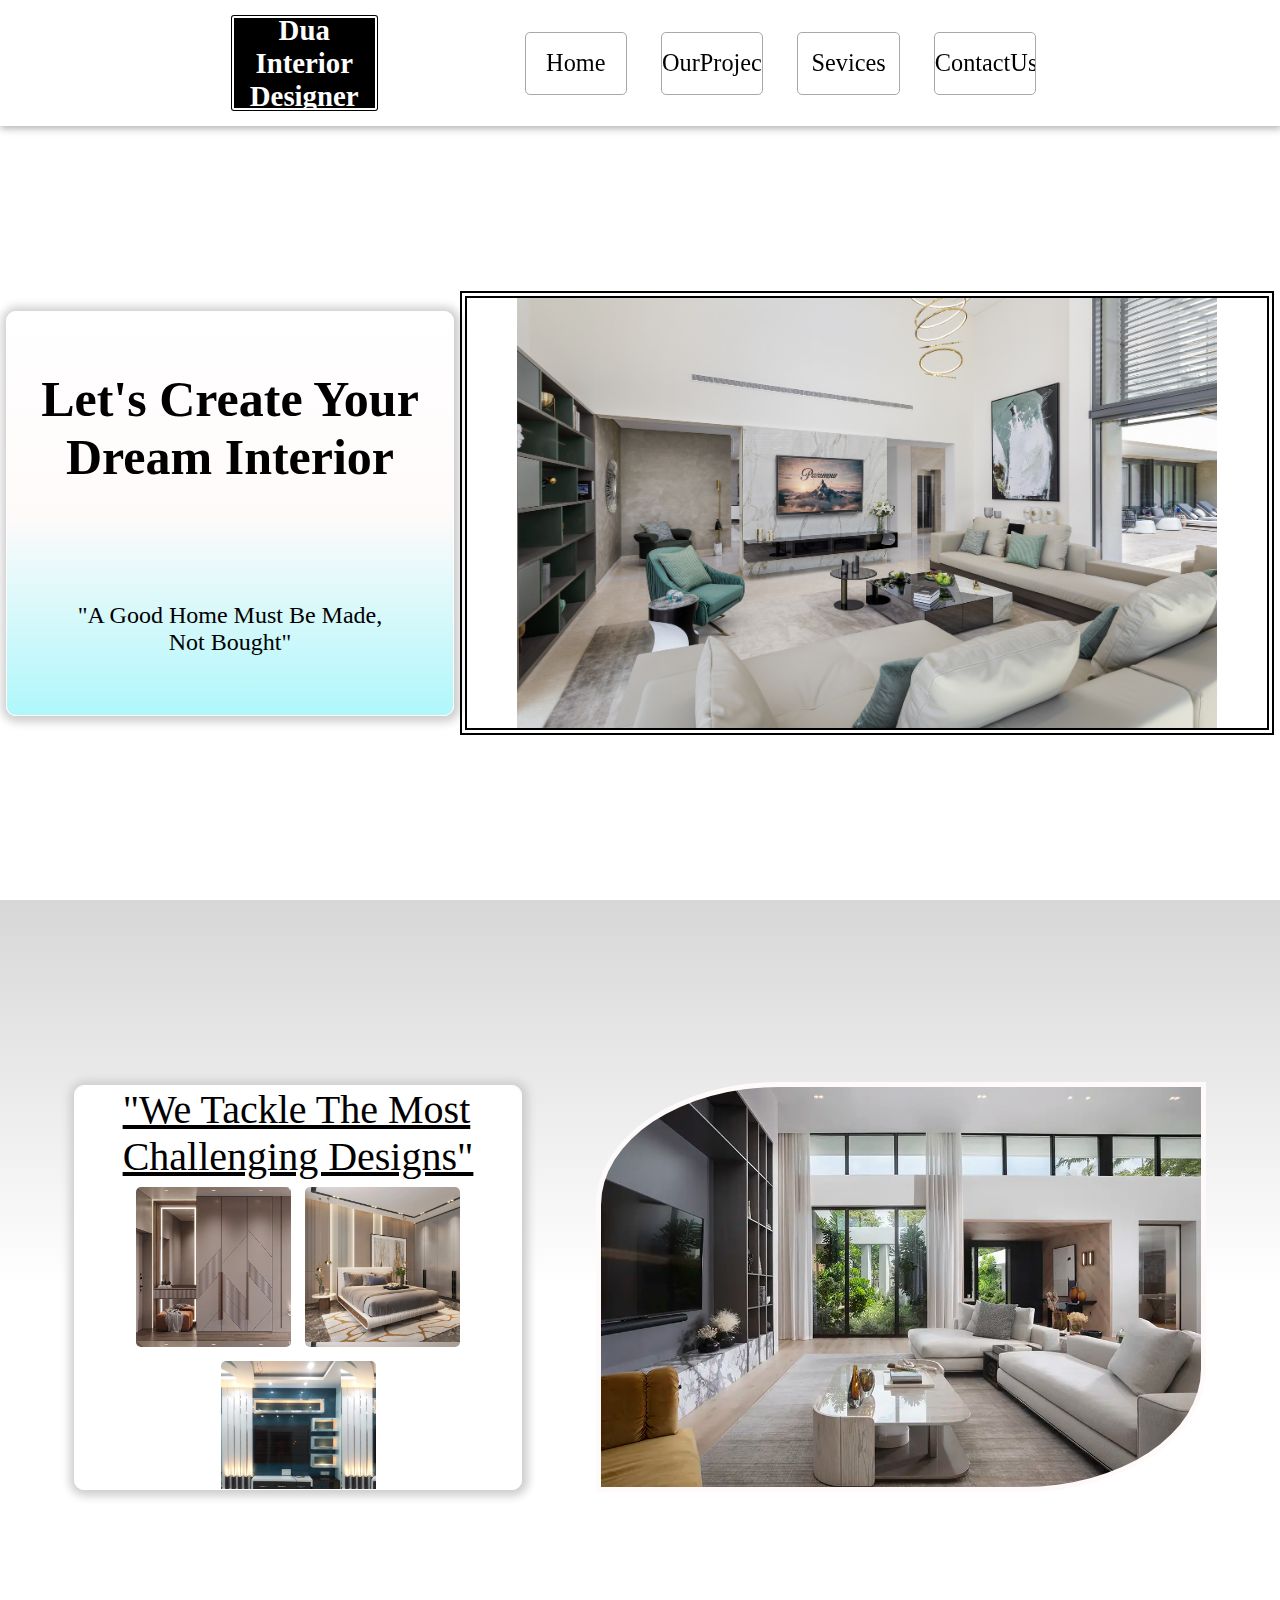
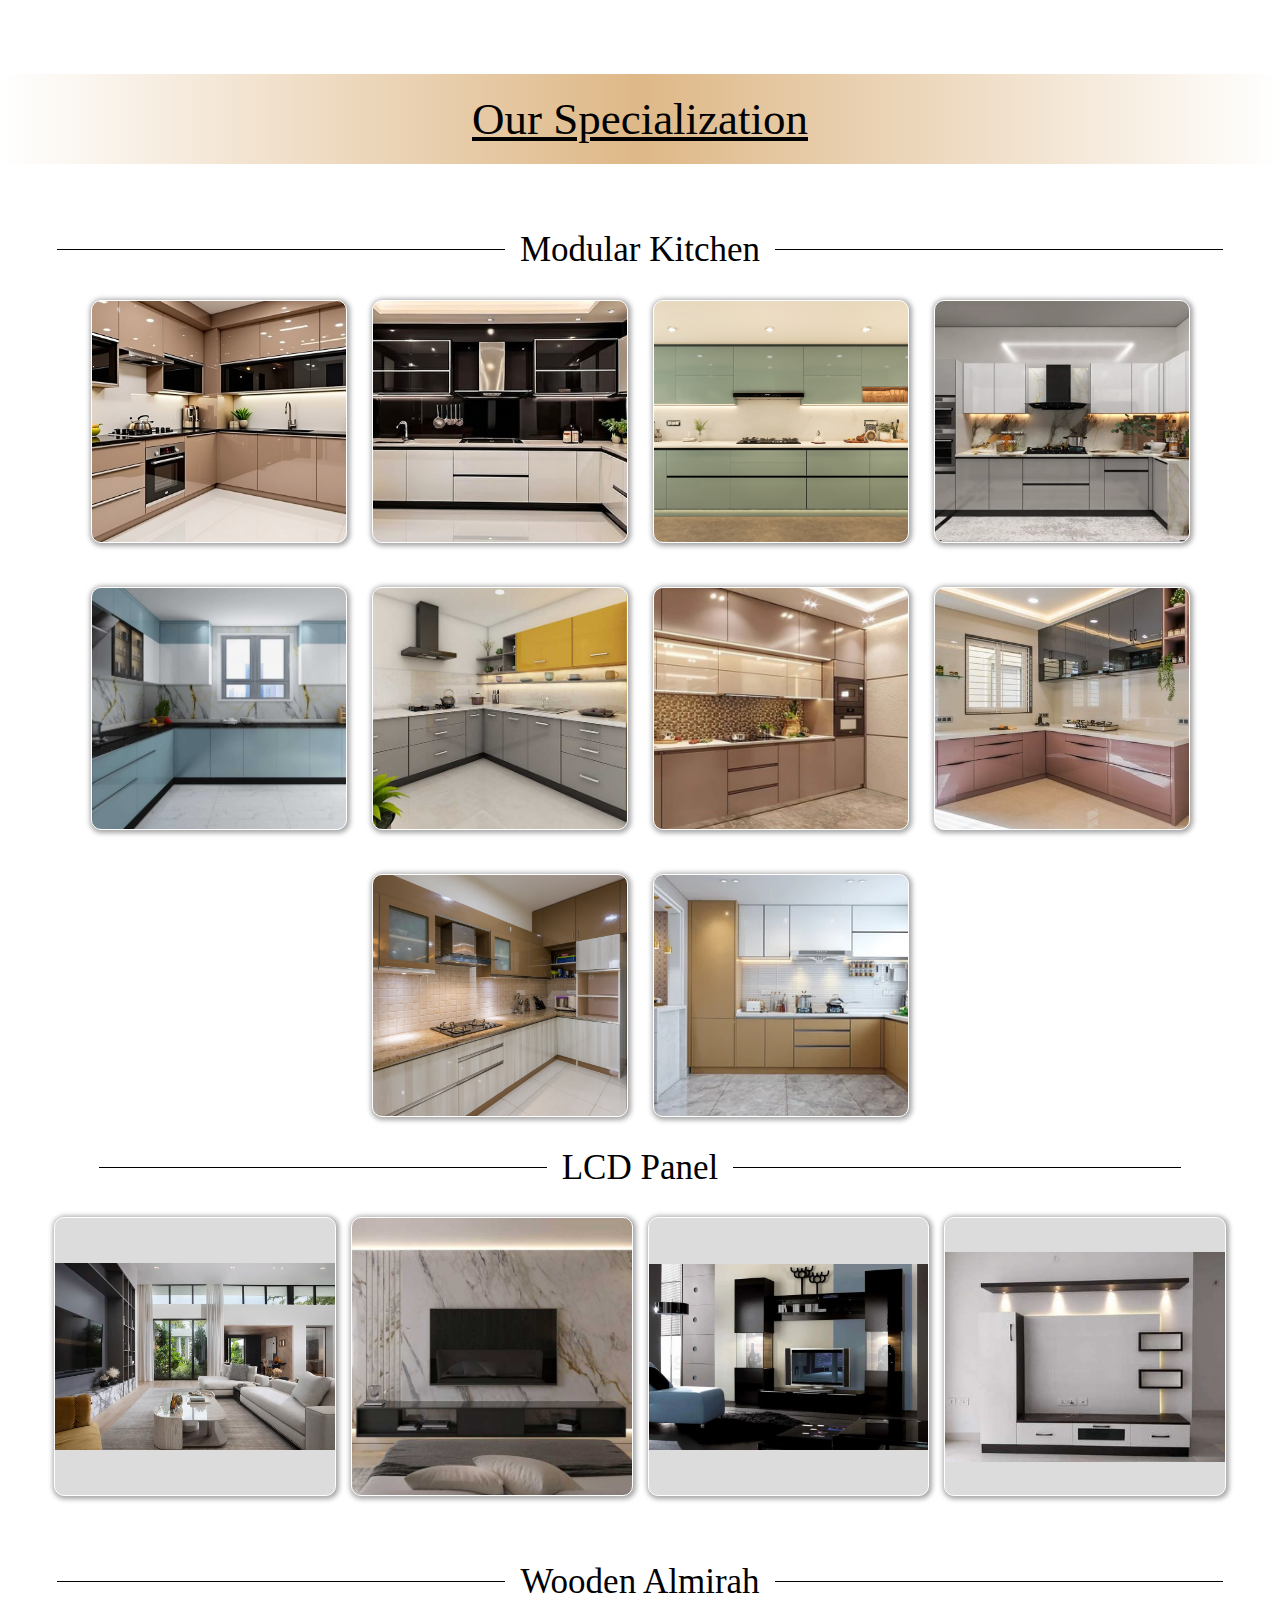
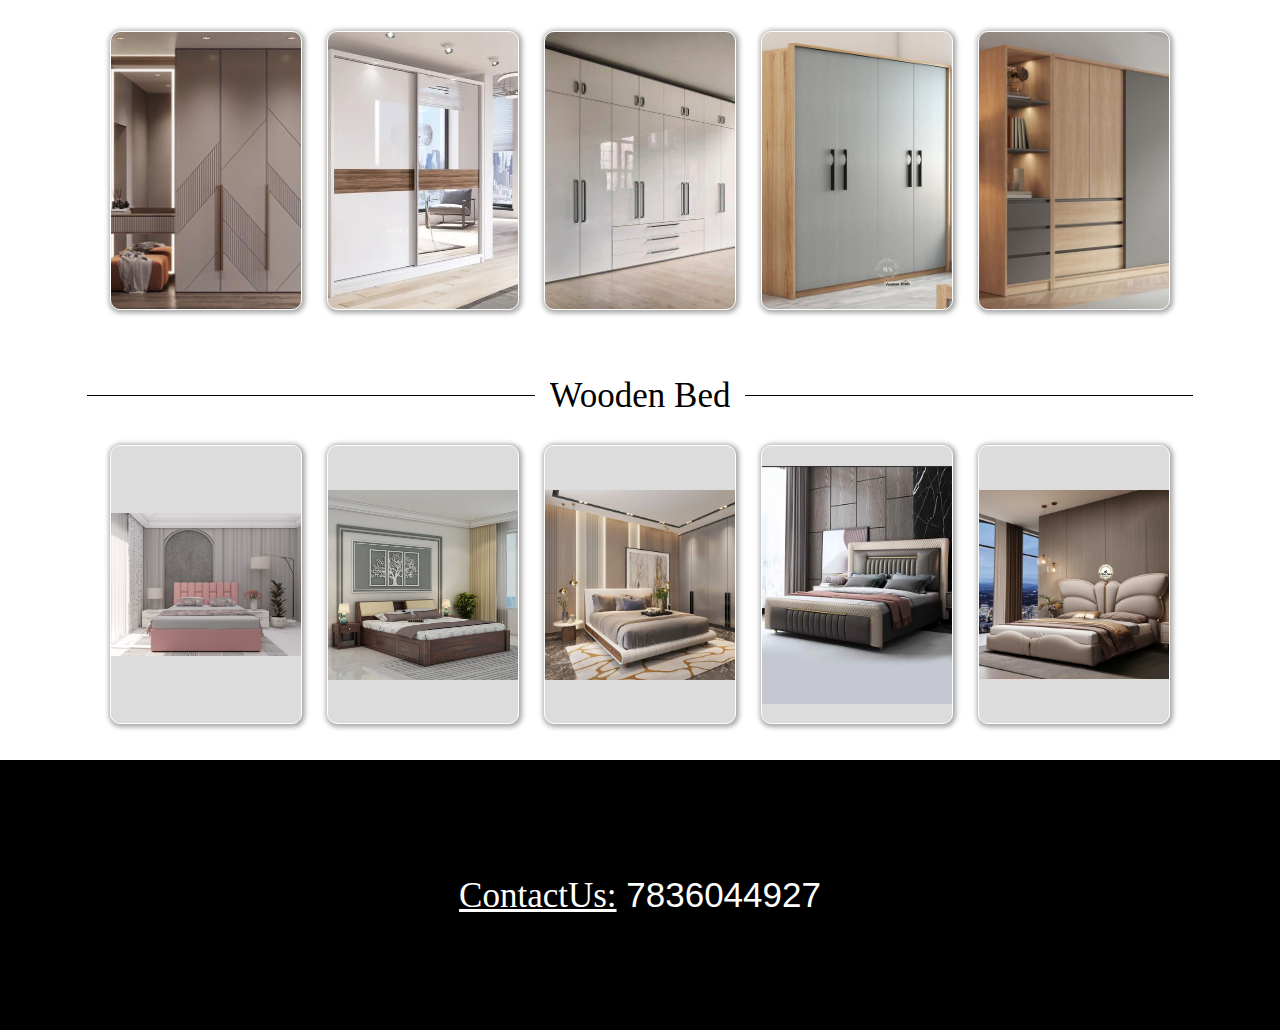
==== commit 2863c7d3: "Update index.html" ====
--- a/index.html
+++ b/index.html
@@ -9,8 +9,8 @@
 <body>
     <main>
         <header>
+            <a href="#homebtn"><button id="morebtn" ><hr style="width: 40px;"class="more"><hr style="width: 32px;"class="more"><hr style="width: 22px;"class="more"></button></a>
             <a href="#fakeheader" style="text-decoration: none;"><div id="logo"><p>Dua Interior Designer</p></div></a>
-            <a href="#homebtn"><button id="morebtn" ><hr class="more"><hr class="more"><hr class="more"></button></a>
             <div id="headerbtn">
                 <a href="#fakeheader"  ><button class="headerbtns" id="homebtn">Home</button></a>
                 <a href="project.html" ><button class="headerbtns">OurProjects</button></a>
